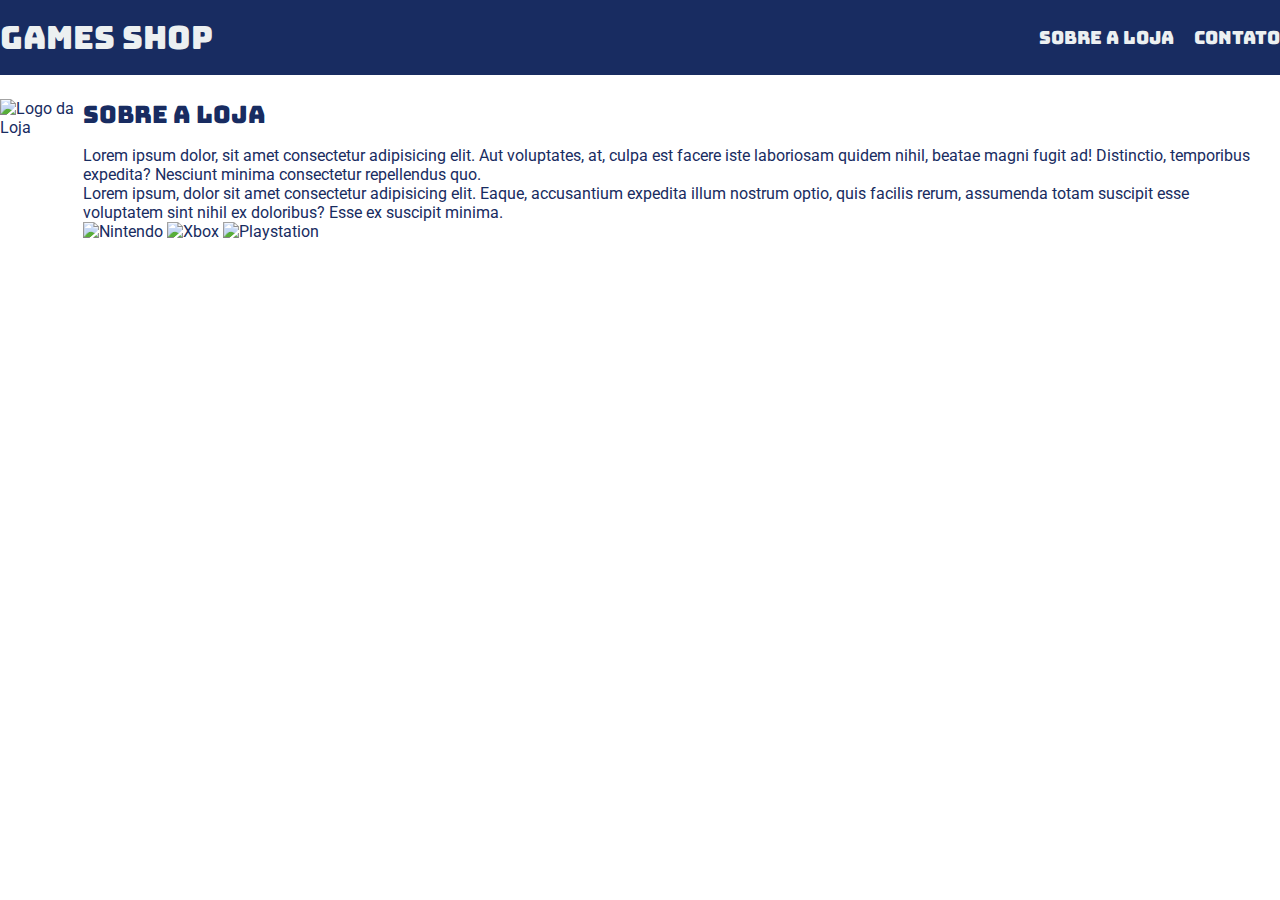
==== Projeto1/index.html @ c328d3e4 "Projeto1/index.htmlProjeto1/main.css" ====
<!DOCTYPE html>
<html lang="pt-br">
<head>
    <meta charset="UTF-8">
    <meta name="viewport" content="width=device-width, initial-scale=1.0">
    <title>Games Shop - A sua Loja de Games</title>
    <link rel="stylesheet" href="main.css">

    <link rel="preconnect" href="https://fonts.googleapis.com">
<link rel="preconnect" href="https://fonts.gstatic.com" crossorigin>
<link href="https://fonts.googleapis.com/css2?family=Bungee&family=Raleway:wght@600&family=Roboto&display=swap" rel="stylesheet">
</head>
<body>
    <header>
        <div class="container">
            <H1>Games Shop</H1>
            <nav>
                <ul>
                    <li>
                        <a href="#">Sobre a loja</a>
                    </li>
                    <li>
                        <a href="#">Contato</a>
                    </li>
                </ul>
            </nav>
        </div>
    </header>
    <section>
        <div class="container">
            <img class="store-front" src="https://encrypted-tbn0.gstatic.com/images?q=tbn:ANd9GcShxI0fvsZoqXHm2B8uCahPUcPJ2m_zyxk_sQ&usqp=CAU" alt="Logo da Loja">
            <div>
                <h2>Sobre a loja</h2>
                <p>
                    Lorem ipsum dolor, sit amet consectetur adipisicing elit. Aut voluptates, at, culpa est facere iste laboriosam quidem nihil, beatae magni fugit ad! Distinctio, temporibus expedita? Nesciunt minima consectetur repellendus quo.
                </p>
                <p>
                    Lorem ipsum, dolor sit amet consectetur adipisicing elit. Eaque, accusantium expedita illum nostrum optio, quis facilis rerum, assumenda totam suscipit esse voluptatem sint nihil ex doloribus? Esse ex suscipit minima.
                </p>
                <ul class="brands-list">
                    <li>
                        <img src="https://logodownload.org/wp-content/uploads/2017/04/nintendo-logo-1-1.png" alt="Nintendo">
                        <img src="https://upload.wikimedia.org/wikipedia/commons/thumb/f/f9/Xbox_one_logo.svg/1200px-Xbox_one_logo.svg.png" alt="Xbox">
                        <img src="https://upload.wikimedia.org/wikipedia/commons/thumb/4/4e/Playstation_logo_colour.svg/2560px-Playstation_logo_colour.svg.png" alt="Playstation">
                    </li>
                </ul>
            </div>
        </div>
    </section>
</body>
</html>
---- Projeto1/main.css ----
* {
    margin: 0;
    padding: 0%;
    box-sizing: border-box;
}

header , 
section h2 {
    font-family: 'Bungee', cursive;
}

body {
    font-family: 'Roboto', sans-serif; 
}

header {
    padding: 16px 0;
    background-color: #182c61;
    color: #ecf0f1;
}

header h1,
section h2 {
    font-weight: normal;
}

header nav li {
    display: inline; 
    margin-left: 16px;
    font-size: 18px;
}

header nav li a {
    color: #ecf0f1;
    text-decoration: none;
}

.container {
    max-width: 1280px;
    width: 100%;
    margin: 0 auto
}

header .container,
section .container {
    display: flex;
    align-items: center;
    justify-content: space-between;
}

.brands-list {
    height: 24px;
}

.brands-list li {
    display: inline;
    margin-right: 8px;
}

section .container {
    align-items: flex-start;
}

section {
    padding: 24px 0;
}

section h2 {
    margin-bottom: 16px;
}

section {
    color: #182c61;
}

section p {
    margin-right: 8px;
}

store-front {
    margin-right: 32px;
}
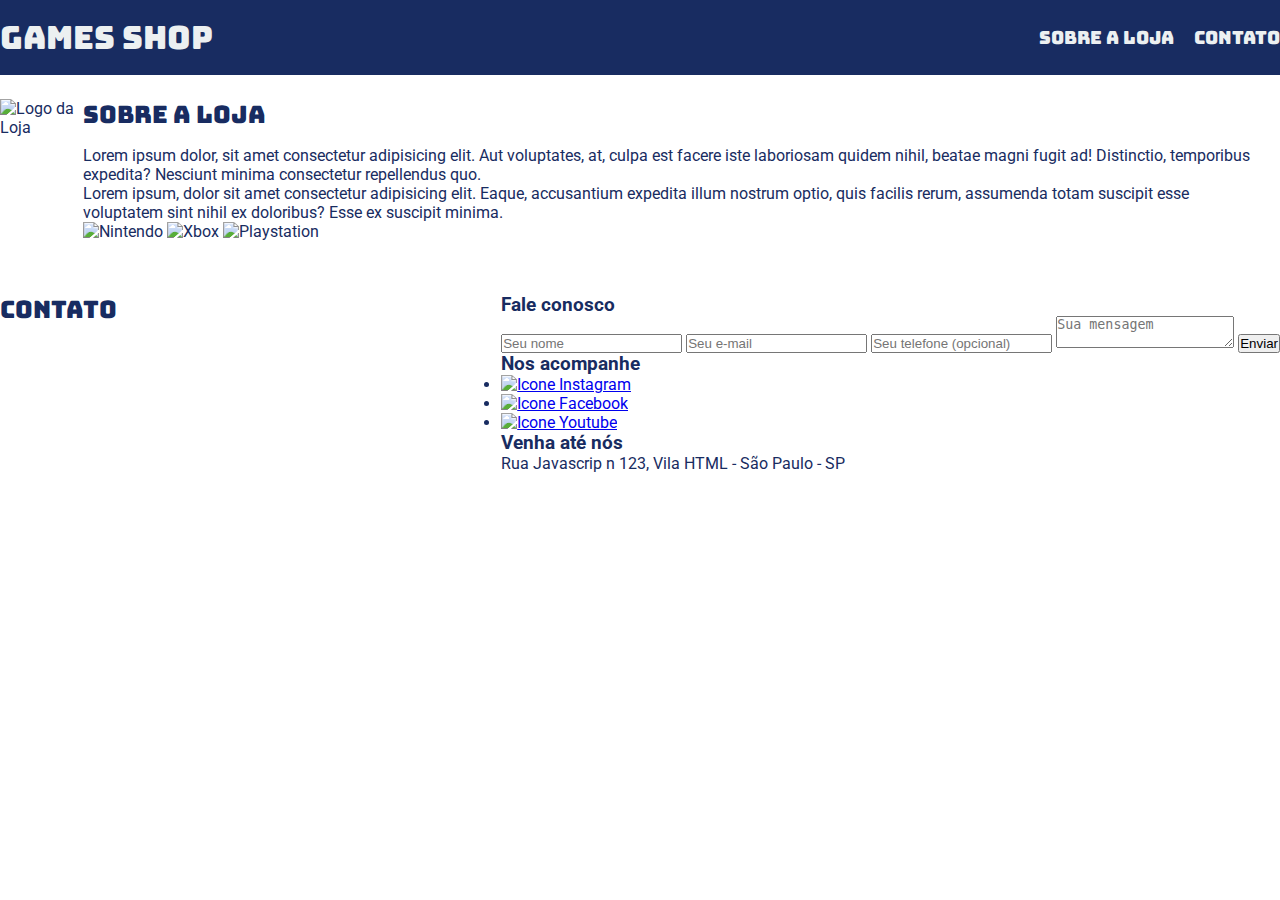
==== commit c345ee37: "Projeto1/index.htmlProjeto1/main.css" ====
--- a/Projeto1/index.html
+++ b/Projeto1/index.html
@@ -47,5 +47,46 @@
             </div>
         </div>
     </section>
+    <section>
+        <div class="container">
+            <h2>Contato</h2>
+            <div>
+                <div>
+                    <h3>Fale conosco</h3>
+                    <form>
+                        <input type="text" placeholder="Seu nome">
+                        <input type="email" placeholder="Seu e-mail">
+                        <input type="tel" placeholder="Seu telefone (opcional)">
+                        <textarea placeholder="Sua mensagem" ></textarea>
+                        <button type="submit">Enviar</button>
+                    </form>
+                </div>
+                <div>
+                    <h3>Nos acompanhe</h3>
+                    <ul class="social-links">
+                        <li>
+                            <a href="#" title="Siga-nos no Instagram">
+                                <img src="https://static.vecteezy.com/system/resources/previews/018/930/415/original/instagram-logo-instagram-icon-transparent-free-png.png" alt="Icone Instagram">
+                            </a>
+                        </li>
+                        <li>
+                            <a href="#" title="Siga-nos no Facebook">
+                                <img src="https://cdn-icons-png.flaticon.com/512/5968/5968764.png" alt="Icone Facebook" >
+                            </a>
+                        </li>
+                        <li>
+                            <a href="#" title="Visite nosso canal no Youtube">
+                                <img src="https://cdn-icons-png.flaticon.com/512/1384/1384060.png" alt="Icone Youtube">
+                            </a>
+                        </li>
+                    </ul>
+                </div>
+                <div>
+                    <h3>Venha até nós</h3>
+                    <p>Rua Javascrip n 123, Vila HTML - São Paulo - SP </p>
+                </div>
+            </div>
+        </div>
+    </section>
 </body>
 </html>--- a/Projeto1/main.css
+++ b/Projeto1/main.css
@@ -81,3 +81,6 @@
     margin-right: 32px;
 }
 
+.social-links img {
+    height: 24px;
+}
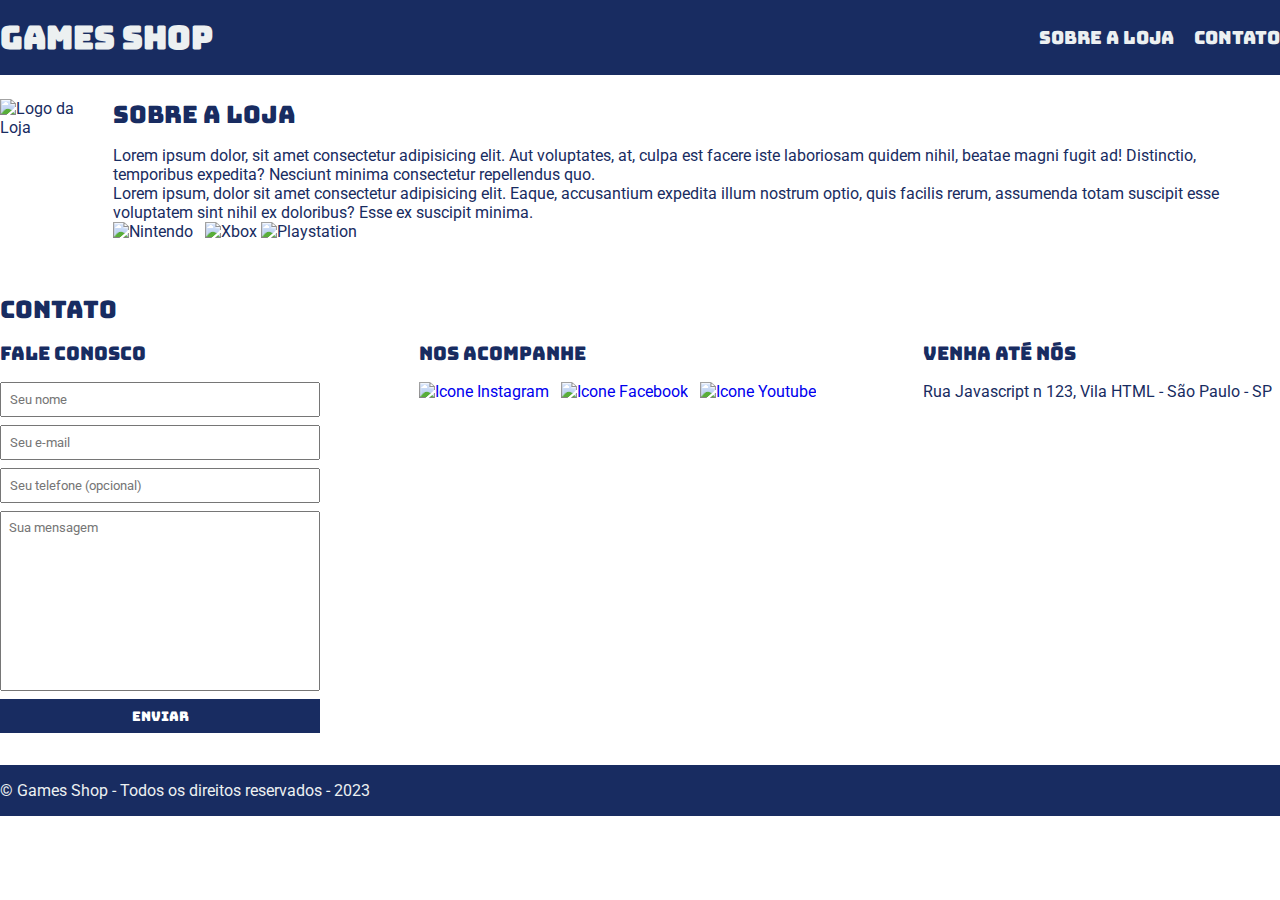
==== commit a6b187d8: "Projeto1/index.htmlProjeto1/main.css" ====
--- a/Projeto1/index.html
+++ b/Projeto1/index.html
@@ -17,16 +17,16 @@
             <nav>
                 <ul>
                     <li>
-                        <a href="#">Sobre a loja</a>
+                        <a href="#about">Sobre a loja</a>
                     </li>
                     <li>
-                        <a href="#">Contato</a>
+                        <a href="#contact">Contato</a>
                     </li>
                 </ul>
             </nav>
         </div>
     </header>
-    <section>
+    <section id="about">
         <div class="container">
             <img class="store-front" src="https://encrypted-tbn0.gstatic.com/images?q=tbn:ANd9GcShxI0fvsZoqXHm2B8uCahPUcPJ2m_zyxk_sQ&usqp=CAU" alt="Logo da Loja">
             <div>
@@ -38,26 +38,24 @@
                     Lorem ipsum, dolor sit amet consectetur adipisicing elit. Eaque, accusantium expedita illum nostrum optio, quis facilis rerum, assumenda totam suscipit esse voluptatem sint nihil ex doloribus? Esse ex suscipit minima.
                 </p>
                 <ul class="brands-list">
-                    <li>
-                        <img src="https://logodownload.org/wp-content/uploads/2017/04/nintendo-logo-1-1.png" alt="Nintendo">
-                        <img src="https://upload.wikimedia.org/wikipedia/commons/thumb/f/f9/Xbox_one_logo.svg/1200px-Xbox_one_logo.svg.png" alt="Xbox">
-                        <img src="https://upload.wikimedia.org/wikipedia/commons/thumb/4/4e/Playstation_logo_colour.svg/2560px-Playstation_logo_colour.svg.png" alt="Playstation">
-                    </li>
+                    <li><img src="https://logodownload.org/wp-content/uploads/2017/04/nintendo-logo-1-1.png" alt="Nintendo"></li>
+                    </li><img src="https://upload.wikimedia.org/wikipedia/commons/thumb/f/f9/Xbox_one_logo.svg/1200px-Xbox_one_logo.svg.png" alt="Xbox"></li>
+                    </li><img src="https://upload.wikimedia.org/wikipedia/commons/thumb/4/4e/Playstation_logo_colour.svg/2560px-Playstation_logo_colour.svg.png" alt="Playstation"></li>
                 </ul>
             </div>
         </div>
     </section>
-    <section>
+    <section id="contact">
         <div class="container">
             <h2>Contato</h2>
-            <div>
+            <div class="contact-methods">
                 <div>
                     <h3>Fale conosco</h3>
                     <form>
-                        <input type="text" placeholder="Seu nome">
-                        <input type="email" placeholder="Seu e-mail">
+                        <input type="text" placeholder="Seu nome" required>
+                        <input type="email" placeholder="Seu e-mail" required>
                         <input type="tel" placeholder="Seu telefone (opcional)">
-                        <textarea placeholder="Sua mensagem" ></textarea>
+                        <textarea placeholder="Sua mensagem" required></textarea>
                         <button type="submit">Enviar</button>
                     </form>
                 </div>
@@ -83,10 +81,17 @@
                 </div>
                 <div>
                     <h3>Venha até nós</h3>
-                    <p>Rua Javascrip n 123, Vila HTML - São Paulo - SP </p>
+                    <p>Rua Javascript n 123, Vila HTML - São Paulo - SP </p>
                 </div>
             </div>
         </div>
     </section>
+    <footer>
+        <div class="container">
+            <p>
+                &copy; Games Shop - Todos os direitos reservados - 2023
+            </p>
+        </div>
+    </footer>
 </body>
 </html>--- a/Projeto1/main.css
+++ b/Projeto1/main.css
@@ -1,15 +1,18 @@
 * {
     margin: 0;
-    padding: 0%;
+    padding: 0;
     box-sizing: border-box;
 }
 
-header , 
-section h2 {
+header,
+section h2,
+section h3,
+form button {
     font-family: 'Bungee', cursive;
+    font-weight: normal;
 }
 
-body {
+body, input, textarea {
     font-family: 'Roboto', sans-serif; 
 }
 
@@ -17,11 +20,6 @@
     padding: 16px 0;
     background-color: #182c61;
     color: #ecf0f1;
-}
-
-header h1,
-section h2 {
-    font-weight: normal;
 }
 
 header nav li {
@@ -38,7 +36,7 @@
 .container {
     max-width: 1280px;
     width: 100%;
-    margin: 0 auto
+    margin: 0 auto;
 }
 
 header .container,
@@ -46,6 +44,10 @@
     display: flex;
     align-items: center;
     justify-content: space-between;
+}
+
+.brands-list img {
+    height: 24px ;
 }
 
 .brands-list {
@@ -77,10 +79,67 @@
     margin-right: 8px;
 }
 
-store-front {
+.store-front {
     margin-right: 32px;
 }
 
 .social-links img {
     height: 24px;
 }
+
+.social-links li {
+display: inline;
+margin-right: 8px;
+}
+
+.social-links li a {
+    text-decoration: none;
+}
+
+#contact .container {
+    display: block;
+}
+
+.contact-methods {
+    display: flex;
+    justify-content: space-between;
+}
+
+form input,
+form textarea,
+form button {
+    display: block;
+    width: 320px;
+    margin-bottom: 8px;
+    padding: 8px;
+}
+
+form textarea {
+    resize: none;
+    height: 180px;
+}
+
+section h3 {
+    margin-bottom: 16px;
+}
+
+form button {
+    background-color: #182c61;
+    color: #fff;
+    border: none;
+    cursor: pointer;
+}
+
+form button:hover {
+    background-color: #2a4284;
+}
+
+input:focus, textarea:focus {
+    outline-color: #182c61;
+}
+
+footer {
+    background-color: #182c61;
+    color: #ecf0f1;
+    padding: 16px 0;
+}